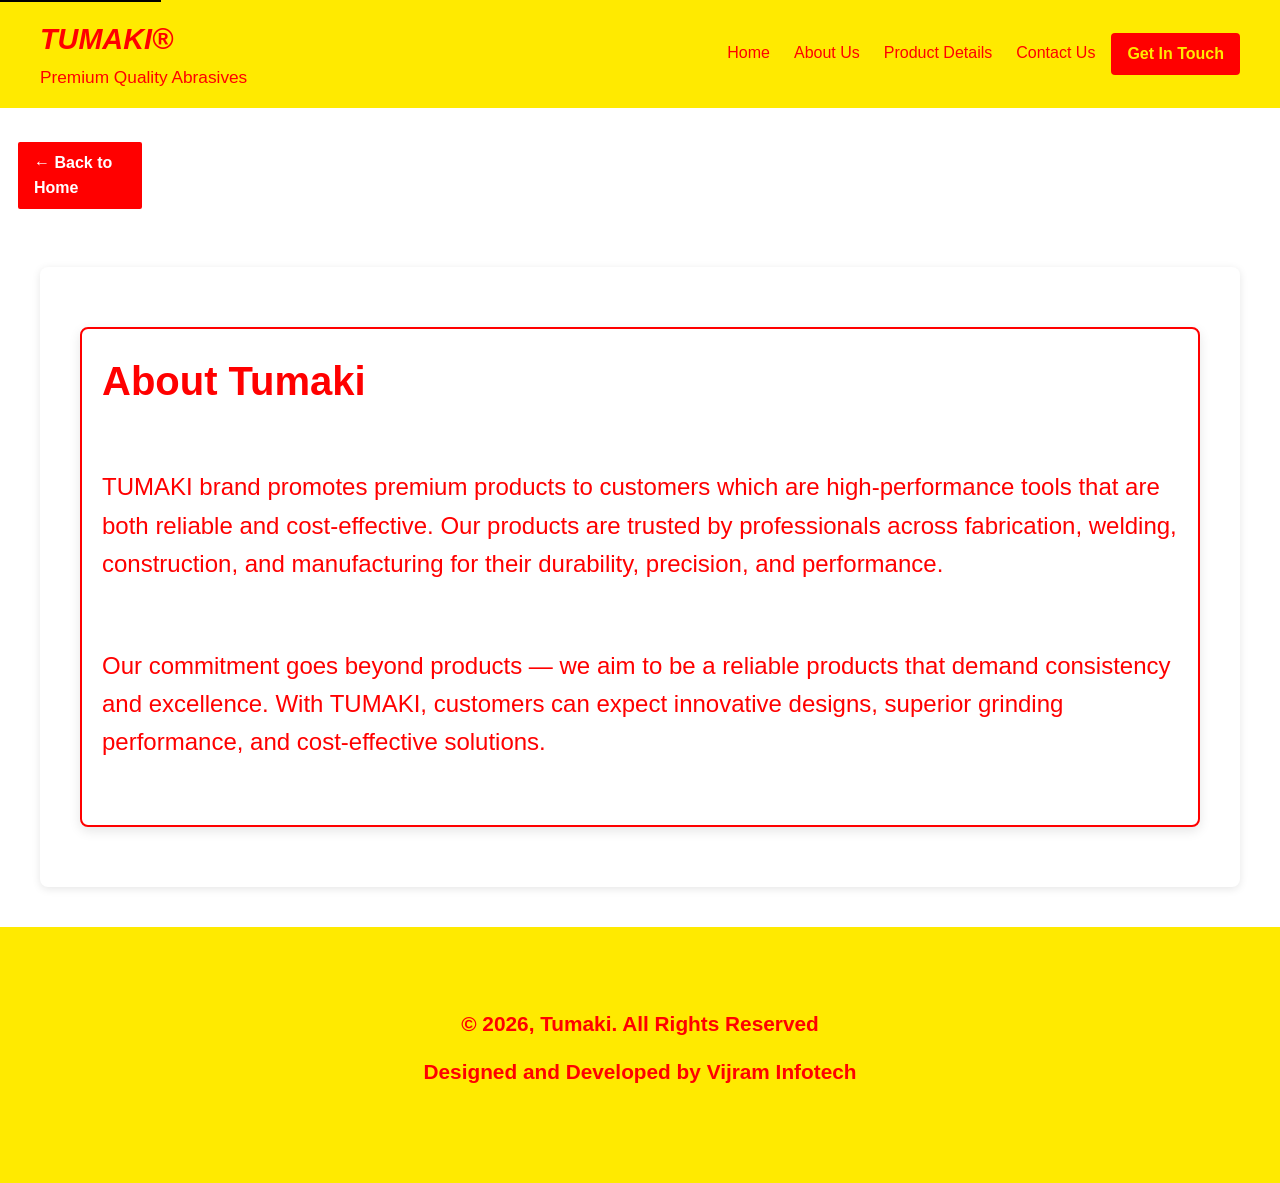
==== aboutus.html @ bdf2bd26 "Initial Details Push" ====
<!DOCTYPE html>
<html lang="en">

<head>
    <meta charset="UTF-8">
    <meta name="viewport" content="width=device-width, initial-scale=1.0">
    <meta name="description" content="Tumaki - Premium Quality Abrasives">
    <meta name="author" content="Tumaki Abrasives">
    <meta property="og:title" content="About Tumaki - Premium Quality Abrasives">
    <meta property="og:description" content="Premium Quality abrasives for various applications.">
    <meta property="og:url" content="https://tumaki.in/aboutus.html">
    <link rel="canonical" href="https://tumaki.in/aboutus.html">

    <title>About Us - Tumaki Abrasives | Premium Quality Abrasives</title>

    <!-- Stylesheets -->
    <link rel="stylesheet" href="assets/css/global.css">
    <link rel="stylesheet" href="assets/css/header.css">
    <link rel="stylesheet" href="assets/css/footer.css">

    <!-- Favicons -->
    <link rel="icon" type="image/png" href="assets/images/favicon.png" sizes="32x32">
    <link rel="apple-touch-icon" href="assets/images/favicon.png" sizes="180x180">
</head>

<body>
    <a href="#main-content" class="skip-link">Skip to main content</a>

    <header id="header"></header>

    <!-- Back to Home Button -->
    <a href="../index.html" class="btn-primary back-button">← Back to Home</a>

    <main id="main-content">
        <section class="about-us">
            <div class="container">
                <h1>About Tumaki</h1>
                <p>
                    TUMAKI brand promotes premium products to customers which are high‑performance tools that are both
                    reliable and cost‑effective. Our products are trusted by professionals across fabrication, welding,
                    construction, and manufacturing for their durability, precision, and performance.
                </p>
                <p>
                    Our commitment goes beyond products — we aim to be a reliable products that demand consistency and
                    excellence. With TUMAKI, customers can expect innovative designs, superior grinding performance, and
                    cost‑effective solutions.
                </p>
            </div>
        </section>
    </main>

    <footer id="footer" class="site-footer"></footer>

    <script src="assets/js/global.js" defer></script>
</body>

</html>
---- assets/css/global.css ----
/* ================================
   GLOBAL STYLES & VARIABLES
   ================================ */
:root {
    --color-primary: #FFEA00;
    --color-primary-dark: #0056b3;
    --color-dark: #222;
    --color-text: #FF0000;
    --color-light: #FF0000;
    --color-border: #ddd;
    --spacing-xs: 4px;
    --spacing-sm: 8px;
    --spacing-md: 16px;
    --spacing-lg: 24px;
    --spacing-xl: 40px;
    --max-width: 1200px;
    --transition-speed: 0.3s ease;
}

* {
    margin: 0;
    padding: 0;
    box-sizing: border-box;
}

html,
body {
    height: 100%;
    margin: 0;
    display: flex;
    flex-direction: column;
}

body {
    font-family: 'Segoe UI', Tahoma, Geneva, Verdana, sans-serif;
    font-size: 16px;
    line-height: 1.6;
    color: var(--color-text);
    background-color: #fff;
}

main {
    flex: 1;
    /* pushes footer down */
}

/* ================================
   ACCESSIBILITY
   ================================ */
.skip-link {
    position: absolute;
    top: -40px;
    left: 0;
    background-color: #000;
    color: #fff;
    padding: 8px;
    text-decoration: none;
    z-index: 100;
}

.skip-link:focus {
    top: 0;
}

a:focus,
button:focus,
input:focus {
    outline: 2px solid var(--color-primary);
    outline-offset: 2px;
}

/* ================================
   TYPOGRAPHY
   ================================ */
h1 {
    font-size: 2.5rem;
    font-weight: 700;
    margin-bottom: var(--spacing-lg);
    color: var(--color-dark);
}

h2 {
    font-size: 2rem;
    font-weight: 600;
    margin-bottom: var(--spacing-lg);
    color: var(--color-primary);
}

h3 {
    font-size: 1.5rem;
    font-weight: 600;
    margin-bottom: var(--spacing-md);
}

h4 {
    font-size: 1.2rem;
    font-weight: 500;
    margin-bottom: var(--spacing-sm);
}

p {
    margin-bottom: var(--spacing-md);
    line-height: 1.7;
}

strong {
    font-weight: 600;
    color: var(--color-dark);
}

/* ================================
   BUTTONS
   ================================ */
.btn-primary,
.btn-secondary {
    display: inline-block;
    padding: 12px 24px;
    border-radius: 4px;
    text-decoration: none;
    font-weight: bold;
    border: none;
    cursor: pointer;
    transition: all var(--transition-speed);
    font-size: 1rem;
}

.btn-primary {
    background-color: var(--color-text);
    color: var(--color-text);
    border: 2px solid #fff;
}

.btn-primary:hover,
.btn-primary:focus {
    background-color: var(--color-text);
    color: #fff;
}

.btn-secondary {
    background-color: var(--color-primary);
    color: #fff;
}

.btn-secondary:hover,
.btn-secondary:focus {
    background-color: var(--color-primary-dark);
    transform: translateY(-2px);
    box-shadow: 0 4px 8px rgba(0, 0, 0, 0.2);
}


/* ================================
   BACK BUTTON 
   ================================ */

.back-button {
    display: inline-block;     /* shrink to content */
    width: 10%;    /* prevent full-width */
    flex: 0 0 auto;    /* stop flex expansion */
    margin: var(--spacing-md) 0;    /* vertical spacing */
    margin-left: var(--spacing-md);    /* left margin */
    background-color: var(--color-text);
    color: #fff;
    padding: var(--spacing-sm) var(--spacing-md);
    border-radius: 4px;
    text-decoration: none;
    font-weight: bold;
    transition: background-color var(--transition-speed);
}

.back-button:hover {
    background-color: var(--color-primary-dark);
}

/* ================================
   HERO SECTION
   ================================ */
.hero-image {
    position: relative;
    width: 100%;
    height: 500px;
    background-color: #f0f0f0;
    overflow: hidden;
}

.slideshow {
    position: relative;
    width: 100%;
    height: 100%;
}

.slide {
    display: none;
    position: absolute;
    width: 100%;
    height: 100%;
    top: 0;
    left: 0;
}

.slide.active {
    display: block;
    animation: fadeIn 0.5s;
}

@keyframes fadeIn {
    from {
        opacity: 0;
    }

    to {
        opacity: 1;
    }
}

.slide img {
    width: 100%;
    height: auto;
    max-height: 100%;
    object-fit: contain;
    display: block;
    margin: 0 auto;
}

.brand-name {
    position: absolute;
    bottom: 20px;
    left: 50%;
    transform: translateX(-50%);
    max-width: 100%;
    color: #fff;
    background: rgba(0, 0, 0, 0.7);
    padding: 10px 20px;
    text-align: center;
    font-size: 1.3rem;
    font-weight: bold;
    border-radius: 4px;
}

.container {
    gap: 20px;
    display: flex;     /* Divide into two parts */
    align-items: flex-start;
    margin: 20px auto;
    padding: 20px;
    max-width: 1200px;
    background: #ffffff;
    border: 2px solid var(--color-text);     /* Border for the container */
    border-radius: 8px;     /* Rounded corners */
    box-shadow: 0 4px 12px rgba(0, 0, 0, 0.1);
    flex-wrap: wrap;     /* Responsive stacking */
    height: 500px;    /* Fixed height */
    overflow: hidden;    /* Hide overflow */
}

.container h3 {
    width: 100%;
    text-align: center;     /* Center aligned title */
    font-size: 1.8em;
    margin-bottom: 20px;
    color: var(--color-text);
    border-bottom: 3px solid var(--color-text);
    padding-bottom: 8px;
}

.container-image {
    flex: 1;
    display: flex;
    justify-content: center;
    align-items: center;
}

.container-image img {
    width: 100%;
    max-width: 350px;
    height: auto;     /*border: 2px solid var(--color-text);  /* Border for the image */
    border-radius: 12px;
    object-fit: cover;
}

.container-details {
    flex: 1;
    overflow-y: auto;           /* Scroll if content exceeds height */
    padding: 30px;
}

.container-list {
    list-style: none;
    padding: 0;
    margin: 0;
}

.container-list li {
    background: #FFFF8F;
    margin-bottom: 10px;
    padding: 10px 14px;
    border-left: 5px solid var(--color-text);
    border-right: 5px solid var(--color-text);
    border-radius: 6px;
    font-size: 1.05em;
    font-weight: bold;
    color: #333;
    transition: background 0.3s ease;
}

.container-list li:hover {
    background: #e2e8f0;
}

/* ================================
   CATEGORIES 
   ================================ */
.categories {
    padding: var(--spacing-lg) var(--spacing-md);
    background-color: #fff;
    text-align: center;
}

.categories h2 {
    color: var(--color-text);
}

.category-grid {
    display: grid;
    grid-template-columns: repeat(auto-fit, minmax(280px, 1fr));
    gap: var(--spacing-lg);
    margin-top: var(--spacing-lg);
    justify-items: center;
    align-items: stretch;
}

.category-card {
    background: var(--color-light);
    border-radius: 8px;
    padding: var(--spacing-lg);
    box-shadow: 0 2px 8px rgba(0, 0, 0, 0.1);
    transition: all var(--transition-speed);
    display: flex;
    flex-direction: column;
    height: 100%;
    width: 100%;
    max-width: 300px;
}

.category-card:hover {
    transform: translateY(-5px);
    box-shadow: 0 8px 16px rgba(0, 0, 0, 0.15);
}

.category-card img {
    width: 100%;
    height: 180px;
    object-fit: contain;
    margin-bottom: var(--spacing-md);
    border-radius: 6px;
    background-color: #fff;
}

.category-card h3 {
    color: var(--color-primary);
    margin-bottom: var(--spacing-sm);
}

.category-card p {
    flex-grow: 1;
    font-size: 0.95rem;
    margin-bottom: var(--spacing-md);
}

/* ================================
   PRODUCT GRID
   ================================ */

.product-section {
    max-width: var(--max-width);
    margin: var(--spacing-xl) auto;
    padding: 0 var(--spacing-md);
}

.product-section h2 {
    text-align: center;
    font-size: 2rem;
    margin-bottom: 30px;
    color: var(--color-primary);
    font-weight: 600;
    letter-spacing: 0.5px;
}

.product-grid {
    display: grid;
    grid-template-columns: repeat(auto-fill, minmax(220px, 1fr));
    gap: var(--spacing-lg);
    margin-bottom: var(--spacing-xl);
    justify-items: center;
    align-items: stretch;
}

.product-item {
    background: #fff;
    border: 1px solid var(--color-border);
    border-radius: 8px;
    padding: var(--spacing-md);
    text-align: center;
    transition: all var(--transition-speed);
    width: 100%;
    max-width: 220px;
    display: flex;
    flex-direction: column;
}

.product-item:hover {
    transform: translateY(-5px);
    box-shadow: 0 4px 12px rgba(0, 0, 0, 0.1);
}

.product-item img {
    width: 100%;
    height: 200px;
    object-fit: contain;
    margin-bottom: var(--spacing-md);
    border-radius: 4px;
    background-color: var(--color-light);
}

.product-item h3 {
    font-size: 1rem;
    color: var(--color-dark);
    line-height: 1.4;
    margin-bottom: var(--spacing-sm);
}

/* ================================
   ABOUT US SECTION
   ================================ */

.about-us {
    background-color: #ffffff;
    padding: var(--spacing-xl);
    margin: var(--spacing-xl);
    border-radius: 8px;
    box-shadow: 0 2px 8px rgba(0, 0, 0, 0.1);
}

.about-us h1 {
    text-align: center;
    color: var(--color-text);
    margin-top: 0;
    margin-bottom: 0.5rem; /* Adjust this value */
}

.about-us p {
    font-size: 1.5rem;
    line-height: 1.6;
    color: var(--color-text);
}

.about-us a {
    color: var(--color-primary);
    text-decoration: none;
}

.about-us a:hover,
.about-us a:focus {
    text-decoration: underline;
}

/* ================================
   CONTACT US SECTION
   ================================ */

.contact-us {
    background-color: #ffffff;
    padding: var(--spacing-xl) var(--spacing-md);
    margin: var(--spacing-xl) auto;
    border-radius: 8px;
    box-shadow: 0 4px 12px rgba(0, 0, 0, 0.1);
}

.contact-us h1 {
    text-align: center;
    color: var(--color-text);
    border-bottom: 3px solid var(--color-text);
    padding-bottom: var(--spacing-md);
    margin-bottom: var(--spacing-lg);
}

.contact-info {
    display: grid;
    grid-template-columns: auto 1fr;
    gap: var(--spacing-md) var(--spacing-lg);
    max-width: 600px;
    margin: 0 auto;
}

.contact-info dt {
    font-weight: bold;
    color: var(--color-dark);
}

.contact-info dd {
    margin: 0;
    color: var(--color-text);
}

.contact-info a {
    color: var(--color-primary);
    text-decoration: none;
    font-weight: bold;
}

.contact-info a:hover,
.contact-info a:focus {
    text-decoration: underline;
}

.address {
  max-width: 400px;
  margin: 20px auto;
  padding: 20px;
  border: 2px solid var(--color-text);
  border-radius: 10px;
  background: #f9fafb;
  box-shadow: 0 4px 10px rgba(0,0,0,0.1);
  text-align: center;          /* Center align content */
}

.address h3 {
  font-size: 1.6em;
  margin-bottom: 10px;
  color: var(--color-text);
  border-bottom: 2px solid var(--color-text);
  padding-bottom: 6px;
}

.address p {
  font-size: 1.1em;
  margin: 10px 0 15px;
  color: #374151;
}

.address a {
  display: inline-block;
  padding: 10px 18px;
  background: var(--color-light);
  color: #fff;
  text-decoration: none;
  border-radius: 6px;
  font-weight: 600;
  transition: background 0.3s ease;
}

.address a:hover {
  background: var(--color-light);
}


/* ================================
   RESPONSIVE DESIGN
   ================================ */

/* Tablet (768px and below) */
@media (max-width: 768px) {
    h1 {
        font-size: 2rem;
    }

    h2 {
        font-size: 1.5rem;
    }

    .category-grid {
        grid-template-columns: repeat(auto-fit, minmax(250px, 1fr));
        gap: var(--spacing-md);
    }

    .product-grid {
        grid-template-columns: repeat(auto-fill, minmax(180px, 1fr));
        gap: var(--spacing-md);
    }

    .hero-image {
        height: 350px;
    }

    .about-us,
    .contact-us {
        padding: var(--spacing-lg) var(--spacing-md);
        margin: var(--spacing-lg) auto;
    }
}

/* Mobile (576px and below) */
@media (max-width: 576px) {
    :root {
        --spacing-xl: 20px;
        --spacing-lg: 16px;
    }

    h1 {
        font-size: 1.5rem;
    }

    h2 {
        font-size: 1.2rem;
    }

    body {
        font-size: 14px;
    }

    .category-grid {
        grid-template-columns: 1fr;
        gap: var(--spacing-md);
    }

    .product-grid {
        grid-template-columns: repeat(auto-fill, minmax(150px, 1fr));
        gap: var(--spacing-sm);
    }

    .product-item {
        padding: var(--spacing-sm);
    }

    .product-item img {
        height: 150px;
    }

    .hero-image {
        height: 250px;
    }

    .brand-name {
        font-size: 1rem;
        padding: 10px;
    }

    .contact-info {
        grid-template-columns: 1fr;
        gap: var(--spacing-sm);
    }
}

/* Tablet (768px and below) */
@media (max-width: 768px) {
    .back-button {
        margin-left: var(--spacing-sm);
        /* smaller left margin */
        margin-top: var(--spacing-sm);
        font-size: 0.95rem;
        padding: var(--spacing-sm) var(--spacing-md);
    }
}

/* Mobile (576px and below) */
@media (max-width: 576px) {
    .back-button {
        display: block;
        /* full row */
        width: 100%;
        /* button spans full width */
        margin: var(--spacing-sm) 0;
        /* vertical spacing only */
        text-align: center;
        /* center text inside button */
        font-size: 0.9rem;
        padding: var(--spacing-sm);
    }
}
---- assets/css/header.css ----
/* ================================
   HEADER / NAVBAR
   ================================ */
.navbar {
    display: flex;
    justify-content: space-between;   /* logo left, nav + button right */
    align-items: center;
    background-color: var(--color-primary);
    padding: var(--spacing-md) var(--spacing-xl);
    color: #fff;
    margin-bottom: var(--spacing-md);
    flex-wrap: nowrap;
    gap: 0;
}

/* Navigation container */
nav {
    flex: 1;
    display: flex;
    justify-content: flex-end;
    align-items: center;
    gap: var(--spacing-lg);
}

/* Navigation links */
.nav-links {
    list-style: none;
    display: flex;
    gap: var(--spacing-lg);
    margin: 0;
    padding: 0;
    align-items: center;
}
.nav-links li {
    display: flex;
    align-items: center;
}
.nav-links a {
    text-decoration: none;
    color: var(--color-text);
    font-weight: 500;
    padding: var(--spacing-sm) 0;
    border-bottom: 2px solid transparent;
    transition: color var(--transition-speed), border-bottom var(--transition-speed);
}
.nav-links a:hover,
.nav-links a:focus {
    color: var(--color-light);
    border-bottom-color: #fff;
}

/* Logo */
.logo {
    font-size: 1.8em;
    font-weight: bold;
    color: var(--color-text);
    flex: 0 1 auto;
    z-index: 101;
}
.logo .subtitle {
    font-size: 0.6em;
    font-weight: normal;
    display: block;
    margin-top: 2px;
    color: var(--color-text);
}

/* Hamburger Menu */
.menu-toggle {
    display: none;
    background: none;
    border: none;
    color: #fff;
    font-size: 1.5rem;
    cursor: pointer;
    padding: 0;
    width: 40px;
    height: 40px;
    align-items: center;
    justify-content: center;
    z-index: 102;
    transition: all var(--transition-speed);
    margin-left: auto;
}
.menu-toggle:hover,
.menu-toggle:focus {
    transform: scale(1.1);
    outline: 2px solid #fff;
    outline-offset: 2px;
}
.menu-toggle span {
    display: block;
    width: 25px;
    height: 2px;
    background-color: #fff;
    margin: 5px 0;
    transition: all var(--transition-speed);
}
.menu-toggle.active span:nth-child(1) {
    transform: rotate(45deg) translate(10px, 10px);
}
.menu-toggle.active span:nth-child(2) {
    opacity: 0;
}
.menu-toggle.active span:nth-child(3) {
    transform: rotate(-45deg) translate(7px, -7px);
}

/* Navbar button */
.navbar .btn-primary {
    margin-left: var(--spacing-md);
    background-color: var(--color-text);
    color: var(--color-primary);
    padding: var(--spacing-sm) var(--spacing-md);
    border-radius: 4px;
    text-decoration: none;
    font-weight: bold;
    transition: color var(--transition-speed), background-color var(--transition-speed);
    flex: 0 1 auto;
    border: none;
    cursor: pointer;
}

.navbar .btn-primary:hover,
.navbar .btn-primary:focus {
    background-color: var(--color-light);
    transform: scale(1.05);
}

/* ================================
   RESPONSIVE DESIGN
   ================================ */

/* Tablet (768px and below) */
@media (max-width: 768px) {
    .navbar {
        flex-wrap: wrap;
        padding: var(--spacing-md) var(--spacing-lg);
        justify-content: space-between;
        gap: var(--spacing-md);
    }
    .menu-toggle { display: flex; }
    nav {
        width: 100%;
        order: 3;
        flex: 1 1 100%;
        justify-content: center;
        gap: var(--spacing-md);
        margin-top: var(--spacing-sm);
        max-height: 500px;
        overflow-y: auto;
        transition: all var(--transition-speed);
    }
    nav.hidden {
        display: none;
        max-height: 0;
    }
    .nav-links {
        gap: var(--spacing-md);
        justify-content: center;
        flex-direction: column;
        width: 100%;
    }
    .nav-links li { text-align: center; }
    .nav-links a {
        font-size: 0.9rem;
        display: block;
        padding: var(--spacing-sm);
    }
    .btn-primary {
        order: 2;
        flex: 0 1 auto;
    }
}

/* Mobile (576px and below) */
@media (max-width: 576px) {
    .navbar {
        padding: var(--spacing-sm) var(--spacing-md);
        gap: var(--spacing-sm);
    }
    .logo {
        font-size: 1.1em;
        order: 1;
    }
    .logo .subtitle { font-size: 0.5em; }
    .menu-toggle { display: flex; order: 2; }
    nav {
        width: calc(100% + var(--spacing-lg));
        margin: 0 -var(--spacing-md);
        padding: var(--spacing-md);
        order: 3;
        flex: 1 1 100%;
        background-color: var(--color-primary-dark);
        gap: var(--spacing-sm);
        margin-top: var(--spacing-sm);
        max-height: 500px;
        overflow-y: auto;
        transition: all var(--transition-speed);
    }
    nav.hidden {
        display: none;
        max-height: 0;
    }
    .nav-links {
        gap: var(--spacing-sm);
        flex-direction: column;
        width: 100%;
    }
    .nav-links li { text-align: center; }
    .nav-links a {
        font-size: 0.85rem;
        padding: var(--spacing-sm);
        border-bottom: 1px solid rgba(255,255,255,0.2);
        display: block;
    }
    .nav-links a:last-child { border-bottom: none; }
    .btn-primary {
        order: 3;
        padding: var(--spacing-xs) var(--spacing-md);
        font-size: 0.85rem;
        width: 100%;
        text-align: center;
        margin-top: var(--spacing-sm);
    }
}
---- assets/css/footer.css ----
/* Footer Styling */
.site-footer {
    background-color: var(--color-primary);
    color: var(--color-text);
    padding: 40px;
    margin-top: auto;
}

.footer-container {
    max-width: 1200px;
    margin: 0 auto;
    display: flex;
    justify-content: center;
    align-items: center;
    flex-wrap: wrap;
    gap: 40px;
}

.footer-copyrights {
    flex: 1;
    min-width: 250px;
    text-align: center;
}

.footer-copyrights h4,h5 {
    margin: 0 0 15px 0;
    font-size: 1.3em;
    font-weight: bold;
    color: var(--color-text);
}

.footer-copyrights a:hover,
.footer-copyrights a:focus {
    color: #ffd700;
}

/* Tablet Responsive (768px and below) */
@media (max-width: 768px) {
    .site-footer {
        padding: 30px 20px;
    }
    
    .footer-container {
        flex-direction: column;
        gap: 30px;
        align-items: center;
        text-align: center;
    }
    
    .footer-copyrights {
        text-align: center;
    }
    
    .footer-copyrights p {
        font-size: 0.9em;
    }

}

/* Mobile Responsive (576px and below) */
@media (max-width: 576px) {
    .site-footer {
        padding: 20px 15px;
    }
    
    .footer-company h3 {
        font-size: 1.1em;
        margin-bottom: 10px;
    }
    
    .footer-company p {
        font-size: 0.85em;
        margin: 5px 0;
    }
    
    .footer-brands h4 {
        font-size: 1em;
        margin-bottom: 15px;
    }
    
    .brand-logos {
        gap: 10px;
    }
    
    .brand-logos img {
        max-width: 50px;
        max-height: 40px;
    }
}
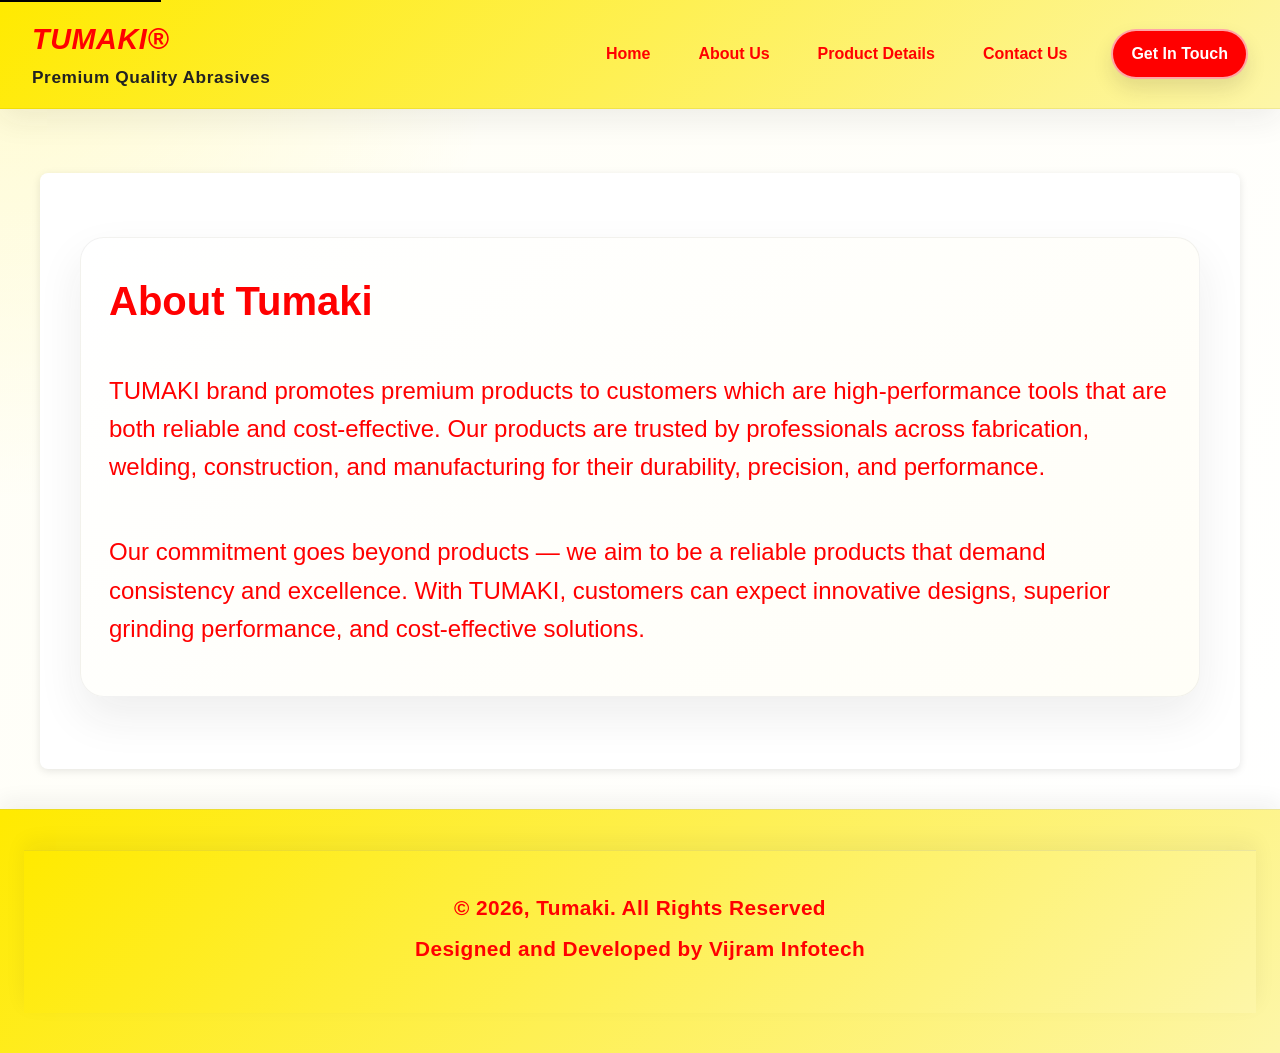
==== commit 8ad5689b: "25072026" ====
--- a/aboutus.html
+++ b/aboutus.html
@@ -19,17 +19,14 @@
     <link rel="stylesheet" href="assets/css/footer.css">
 
     <!-- Favicons -->
-    <link rel="icon" type="image/png" href="assets/images/favicon.png" sizes="32x32">
-    <link rel="apple-touch-icon" href="assets/images/favicon.png" sizes="180x180">
+    <link rel="icon" type="image/png" href="assets/images/tumaki.png" sizes="32x32">
+    <link rel="apple-touch-icon" href="assets/images/tumaki.png" sizes="180x180">
 </head>
 
 <body>
     <a href="#main-content" class="skip-link">Skip to main content</a>
 
     <header id="header"></header>
-
-    <!-- Back to Home Button -->
-    <a href="../index.html" class="btn-primary back-button">← Back to Home</a>
 
     <main id="main-content">
         <section class="about-us">
--- a/assets/css/global.css
+++ b/assets/css/global.css
@@ -3,7 +3,7 @@
    ================================ */
 :root {
     --color-primary: #FFEA00;
-    --color-primary-dark: #0056b3;
+    --color-primary-dark: #ffffff;
     --color-dark: #222;
     --color-text: #FF0000;
     --color-light: #FF0000;
@@ -36,7 +36,10 @@
     font-size: 16px;
     line-height: 1.6;
     color: var(--color-text);
-    background-color: #fff;
+    background:
+        radial-gradient(circle at top left, rgba(255, 234, 0, 0.16) 0%, transparent 32%),
+        linear-gradient(135deg, #fffef5 0%, #ffffff 100%);
+    background-attachment: fixed;
 }
 
 main {
@@ -115,68 +118,65 @@
 .btn-secondary {
     display: inline-block;
     padding: 12px 24px;
-    border-radius: 4px;
+    border-radius: 999px;
     text-decoration: none;
-    font-weight: bold;
-    border: none;
+    font-weight: 700;
+    border: 2px solid transparent;
     cursor: pointer;
     transition: all var(--transition-speed);
     font-size: 1rem;
+    box-shadow: 0 8px 24px rgba(34, 34, 34, 0.08);
 }
 
 .btn-primary {
     background-color: var(--color-text);
-    color: var(--color-text);
-    border: 2px solid #fff;
+    color: #fff;
+    border-color: var(--color-text);
 }
 
 .btn-primary:hover,
 .btn-primary:focus {
-    background-color: var(--color-text);
-    color: #fff;
+    background-color: var(--color-primary);
+    color: var(--color-text);
+    transform: translateY(-2px);
 }
 
 .btn-secondary {
     background-color: var(--color-primary);
-    color: #fff;
+    color: var(--color-text);
+    border-color: var(--color-primary);
 }
 
 .btn-secondary:hover,
 .btn-secondary:focus {
-    background-color: var(--color-primary-dark);
+    background-color: #fff;
+    color: var(--color-text);
     transform: translateY(-2px);
-    box-shadow: 0 4px 8px rgba(0, 0, 0, 0.2);
-}
-
-
-/* ================================
-   BACK BUTTON 
+    box-shadow: 0 10px 22px rgba(34, 34, 34, 0.12);
+}
+
+/* ================================
+   BACK BUTTON
    ================================ */
 
 .back-button {
-    display: inline-block;     /* shrink to content */
-    width: 10%;    /* prevent full-width */
-    flex: 0 0 auto;    /* stop flex expansion */
-    margin: var(--spacing-md) 0;    /* vertical spacing */
-    margin-left: var(--spacing-md);    /* left margin */
-    background-color: var(--color-text);
-    color: #fff;
+    display: inline-block;
+    flex: 0 0 auto;
+    margin: var(--spacing-md) 0;
+    margin-left: var(--spacing-md);
+    background-color: var(--color-primary);
+    color: var(--color-text);
     padding: var(--spacing-sm) var(--spacing-md);
-    border-radius: 4px;
+    border-radius: 999px;
     text-decoration: none;
-    font-weight: bold;
-    transition: background-color var(--transition-speed);
+    font-weight: 700;
+    transition: all var(--transition-speed);
+    box-shadow: 0 8px 20px rgba(34, 34, 34, 0.08);
 }
 
 .back-button:hover {
-    background-color: var(--color-primary-dark);
-}
-
-/* ================================
-   HERO SECTION
-   ================================ */
-.hero-image {
-    position: relative;
+    background-color: #fff;
+    transform: translateY(-2px);
     width: 100%;
     height: 500px;
     background-color: #f0f0f0;
@@ -238,86 +238,96 @@
 }
 
 .container {
-    gap: 20px;
-    display: flex;     /* Divide into two parts */
-    align-items: flex-start;
-    margin: 20px auto;
-    padding: 20px;
+    gap: 24px;
+    display: flex;
+    align-items: center;
+    margin: 24px auto 32px;
+    padding: 28px;
     max-width: 1200px;
-    background: #ffffff;
-    border: 2px solid var(--color-text);     /* Border for the container */
-    border-radius: 8px;     /* Rounded corners */
-    box-shadow: 0 4px 12px rgba(0, 0, 0, 0.1);
-    flex-wrap: wrap;     /* Responsive stacking */
-    height: 500px;    /* Fixed height */
-    overflow: hidden;    /* Hide overflow */
+    background: linear-gradient(145deg, #ffffff 0%, #fffef7 100%);
+    border: 1px solid rgba(34, 34, 34, 0.06);
+    border-radius: 24px;
+    box-shadow: 0 20px 45px rgba(34, 34, 34, 0.08);
+    flex-wrap: wrap;
+    min-height: 460px;
+    overflow: hidden;
 }
 
 .container h3 {
     width: 100%;
-    text-align: center;     /* Center aligned title */
+    text-align: left;
     font-size: 1.8em;
-    margin-bottom: 20px;
-    color: var(--color-text);
-    border-bottom: 3px solid var(--color-text);
-    padding-bottom: 8px;
+    margin-bottom: 16px;
+    color: var(--color-text);
+    border-bottom: 3px solid var(--color-primary);
+    padding-bottom: 10px;
+    letter-spacing: 0.02em;
 }
 
 .container-image {
-    flex: 1;
+    flex: 1 1 320px;
     display: flex;
     justify-content: center;
     align-items: center;
+    background: linear-gradient(135deg, rgba(255, 234, 0, 0.18), rgba(255, 255, 255, 0.85));
+    border-radius: 18px;
+    padding: 16px;
+    min-height: 220px;
 }
 
 .container-image img {
     width: 100%;
-    max-width: 350px;
-    height: auto;     /*border: 2px solid var(--color-text);  /* Border for the image */
-    border-radius: 12px;
+    max-width: 320px;
+    height: auto;
+    border-radius: 16px;
     object-fit: cover;
+    box-shadow: 0 12px 30px rgba(34, 34, 34, 0.12);
 }
 
 .container-details {
-    flex: 1;
-    overflow-y: auto;           /* Scroll if content exceeds height */
-    padding: 30px;
+    flex: 1 1 320px;
+    padding: 8px 0 0;
 }
 
 .container-list {
     list-style: none;
     padding: 0;
     margin: 0;
+    display: grid;
+    gap: 12px;
 }
 
 .container-list li {
-    background: #FFFF8F;
-    margin-bottom: 10px;
-    padding: 10px 14px;
+    background: linear-gradient(135deg, rgba(255, 234, 0, 0.24) 0%, rgba(255, 255, 255, 0.96) 100%);
+    margin: 0;
+    padding: 12px 16px;
     border-left: 5px solid var(--color-text);
-    border-right: 5px solid var(--color-text);
-    border-radius: 6px;
-    font-size: 1.05em;
-    font-weight: bold;
+    border-radius: 14px;
+    font-size: 1.02em;
+    font-weight: 600;
     color: #333;
-    transition: background 0.3s ease;
+    transition: transform 0.25s ease, box-shadow 0.25s ease;
+    box-shadow: 0 8px 16px rgba(34, 34, 34, 0.06);
 }
 
 .container-list li:hover {
-    background: #e2e8f0;
+    transform: translateY(-2px);
+    box-shadow: 0 10px 20px rgba(34, 34, 34, 0.1);
 }
 
 /* ================================
    CATEGORIES 
    ================================ */
 .categories {
-    padding: var(--spacing-lg) var(--spacing-md);
-    background-color: #fff;
+    padding: 48px 20px 56px;
+    background: transparent;
+    text-align: left;
+}
+
+.categories h2 {
+    color: var(--color-text);
     text-align: center;
-}
-
-.categories h2 {
-    color: var(--color-text);
+    margin-bottom: 8px;
 }
 
 .category-grid {
@@ -666,4 +676,96 @@
         font-size: 0.9rem;
         padding: var(--spacing-sm);
     }
+}
+
+/* ==========================
+   Tablet (≤992px)
+========================== */
+@media (max-width: 992px) {
+
+    .container {
+        padding: 18px;
+        gap: 18px;
+        height: auto;
+    }
+
+    .container-image img {
+        max-width: 300px;
+    }
+
+    .container-details {
+        padding: 20px;
+        overflow-y: visible;
+    }
+}
+
+/* ==========================
+   Mobile (768px and below)
+========================== */
+@media (max-width: 768px) {
+
+    .container {
+        display: flex;
+        flex-direction: column;
+        height: auto;
+        margin: 15px;
+        padding: 15px;
+        gap: 20px;
+    }
+
+    .container h3 {
+        width: 100%;
+        font-size: 1.5rem;
+        margin-bottom: 10px;
+    }
+
+    .container-image {
+        order: 1;
+        width: 100%;
+        display: flex;
+        justify-content: center;
+        align-items: center;
+    }
+
+    .container-image img {
+        width: 100%;
+        max-width: 320px;
+        height: auto;
+    }
+
+    .container-details {
+        order: 2;
+        width: 100%;
+        padding: 0;
+        overflow: visible;
+    }
+
+    .container-list li {
+        font-size: 1rem;
+    }
+}
+
+/* ==========================
+   Small Mobile (480px and below)
+========================== */
+@media (max-width: 480px) {
+
+    .container {
+        margin: 10px;
+        padding: 12px;
+        gap: 15px;
+    }
+
+    .container h3 {
+        font-size: 1.3rem;
+    }
+
+    .container-image img {
+        max-width: 100%;
+    }
+
+    .container-list li {
+        font-size: 0.95rem;
+        padding: 8px 10px;
+    }
 }
--- a/assets/css/header.css
+++ b/assets/css/header.css
@@ -3,14 +3,16 @@
    ================================ */
 .navbar {
     display: flex;
-    justify-content: space-between;   /* logo left, nav + button right */
-    align-items: center;
-    background-color: var(--color-primary);
-    padding: var(--spacing-md) var(--spacing-xl);
-    color: #fff;
-    margin-bottom: var(--spacing-md);
+    justify-content: space-between;
+    align-items: center;
+    background: linear-gradient(135deg, var(--color-primary) 0%, #fdf6a8 100%);
+    padding: 16px 32px;
+    color: #222;
+    margin-bottom: 24px;
     flex-wrap: nowrap;
-    gap: 0;
+    gap: 16px;
+    box-shadow: 0 10px 30px rgba(34, 34, 34, 0.08);
+    border-bottom: 1px solid rgba(34, 34, 34, 0.06);
 }
 
 /* Navigation container */
@@ -31,38 +33,44 @@
     padding: 0;
     align-items: center;
 }
+
 .nav-links li {
     display: flex;
     align-items: center;
 }
+
 .nav-links a {
     text-decoration: none;
     color: var(--color-text);
-    font-weight: 500;
-    padding: var(--spacing-sm) 0;
-    border-bottom: 2px solid transparent;
-    transition: color var(--transition-speed), border-bottom var(--transition-speed);
-}
+    font-weight: 600;
+    padding: 8px 12px;
+    border-radius: 999px;
+    transition: all var(--transition-speed);
+}
+
 .nav-links a:hover,
 .nav-links a:focus {
-    color: var(--color-light);
-    border-bottom-color: #fff;
+    color: var(--color-text);
+    background-color: rgba(255, 255, 255, 0.4);
+    transform: translateY(-1px);
 }
 
 /* Logo */
 .logo {
     font-size: 1.8em;
-    font-weight: bold;
+    font-weight: 800;
     color: var(--color-text);
     flex: 0 1 auto;
     z-index: 101;
-}
+    letter-spacing: 0.02em;
+}
+
 .logo .subtitle {
     font-size: 0.6em;
-    font-weight: normal;
+    font-weight: 600;
     display: block;
     margin-top: 2px;
-    color: var(--color-text);
+    color: var(--color-dark);
 }
 
 /* Hamburger Menu */
@@ -82,12 +90,14 @@
     transition: all var(--transition-speed);
     margin-left: auto;
 }
+
 .menu-toggle:hover,
 .menu-toggle:focus {
     transform: scale(1.1);
     outline: 2px solid #fff;
     outline-offset: 2px;
 }
+
 .menu-toggle span {
     display: block;
     width: 25px;
@@ -96,12 +106,15 @@
     margin: 5px 0;
     transition: all var(--transition-speed);
 }
+
 .menu-toggle.active span:nth-child(1) {
     transform: rotate(45deg) translate(10px, 10px);
 }
+
 .menu-toggle.active span:nth-child(2) {
     opacity: 0;
 }
+
 .menu-toggle.active span:nth-child(3) {
     transform: rotate(-45deg) translate(7px, -7px);
 }
@@ -110,21 +123,22 @@
 .navbar .btn-primary {
     margin-left: var(--spacing-md);
     background-color: var(--color-text);
-    color: var(--color-primary);
-    padding: var(--spacing-sm) var(--spacing-md);
-    border-radius: 4px;
+    color: #fff;
+    padding: 10px 18px;
+    border-radius: 999px;
     text-decoration: none;
-    font-weight: bold;
-    transition: color var(--transition-speed), background-color var(--transition-speed);
+    font-weight: 700;
+    transition: all var(--transition-speed);
     flex: 0 1 auto;
-    border: none;
-    cursor: pointer;
+    border: 2px solid rgba(255, 255, 255, 0.65);
+    box-shadow: 0 10px 20px rgba(34, 34, 34, 0.12);
 }
 
 .navbar .btn-primary:hover,
 .navbar .btn-primary:focus {
-    background-color: var(--color-light);
-    transform: scale(1.05);
+    background-color: #fff;
+    color: var(--color-text);
+    transform: translateY(-2px);
 }
 
 /* ================================
@@ -139,7 +153,11 @@
         justify-content: space-between;
         gap: var(--spacing-md);
     }
-    .menu-toggle { display: flex; }
+
+    .menu-toggle {
+        display: flex;
+    }
+
     nav {
         width: 100%;
         order: 3;
@@ -151,22 +169,24 @@
         overflow-y: auto;
         transition: all var(--transition-speed);
     }
-    nav.hidden {
-        display: none;
-        max-height: 0;
-    }
+
     .nav-links {
         gap: var(--spacing-md);
         justify-content: center;
         flex-direction: column;
         width: 100%;
     }
-    .nav-links li { text-align: center; }
+
+    .nav-links li {
+        text-align: center;
+    }
+
     .nav-links a {
         font-size: 0.9rem;
         display: block;
         padding: var(--spacing-sm);
     }
+
     .btn-primary {
         order: 2;
         flex: 0 1 auto;
@@ -179,13 +199,23 @@
         padding: var(--spacing-sm) var(--spacing-md);
         gap: var(--spacing-sm);
     }
+
     .logo {
         font-size: 1.1em;
         order: 1;
     }
-    .logo .subtitle { font-size: 0.5em; }
-    .menu-toggle { display: flex; order: 2; }
+
+    .logo .subtitle {
+        font-size: 0.5em;
+    }
+
+    .menu-toggle {
+        display: block;
+        order: 2;
+    }
+
     nav {
+        display: none;
         width: calc(100% + var(--spacing-lg));
         margin: 0 -var(--spacing-md);
         padding: var(--spacing-md);
@@ -198,23 +228,34 @@
         overflow-y: auto;
         transition: all var(--transition-speed);
     }
-    nav.hidden {
-        display: none;
-        max-height: 0;
-    }
+
+
+    nav.active {
+        display: block;
+    }
+
     .nav-links {
         gap: var(--spacing-sm);
         flex-direction: column;
         width: 100%;
-    }
-    .nav-links li { text-align: center; }
+        display: flex;
+    }
+
+    .nav-links li {
+        text-align: center;
+    }
+
     .nav-links a {
         font-size: 0.85rem;
         padding: var(--spacing-sm);
-        border-bottom: 1px solid rgba(255,255,255,0.2);
-        display: block;
-    }
-    .nav-links a:last-child { border-bottom: none; }
+        border-bottom: 1px solid var(--color-light);
+        display: block;
+    }
+
+    .nav-links a:last-child {
+        border-bottom: none;
+    }
+
     .btn-primary {
         order: 3;
         padding: var(--spacing-xs) var(--spacing-md);
@@ -223,4 +264,4 @@
         text-align: center;
         margin-top: var(--spacing-sm);
     }
-}
+}
--- a/assets/css/footer.css
+++ b/assets/css/footer.css
@@ -1,9 +1,11 @@
 /* Footer Styling */
 .site-footer {
-    background-color: var(--color-primary);
+    background: linear-gradient(135deg, var(--color-primary) 0%, #fdf6a8 100%);
     color: var(--color-text);
-    padding: 40px;
+    padding: 40px 24px;
     margin-top: auto;
+    border-top: 1px solid rgba(34, 34, 34, 0.08);
+    box-shadow: 0 -8px 20px rgba(34, 34, 34, 0.06);
 }
 
 .footer-container {
@@ -23,15 +25,40 @@
 }
 
 .footer-copyrights h4,h5 {
-    margin: 0 0 15px 0;
+    margin: 0 0 8px 0;
     font-size: 1.3em;
-    font-weight: bold;
+    font-weight: 700;
     color: var(--color-text);
+    letter-spacing: 0.02em;
+}
+
+.footer-link {
+    display: inline-block;
+    color: #0b5fff;
+    text-decoration: underline;
+    font-weight: 700;
+    cursor: pointer;
+    pointer-events: auto;
+    position: relative;
+    z-index: 2;
+}
+
+.footer-link:hover,
+.footer-link:focus {
+    color: var(--color-dark);
+    text-decoration-thickness: 2px;
+}
+
+.footer-copyrights a {
+    color: var(--color-text);
+    text-decoration: none;
+    font-weight: 600;
 }
 
 .footer-copyrights a:hover,
 .footer-copyrights a:focus {
-    color: #ffd700;
+    color: var(--color-dark);
+    text-decoration: underline;
 }
 
 /* Tablet Responsive (768px and below) */
